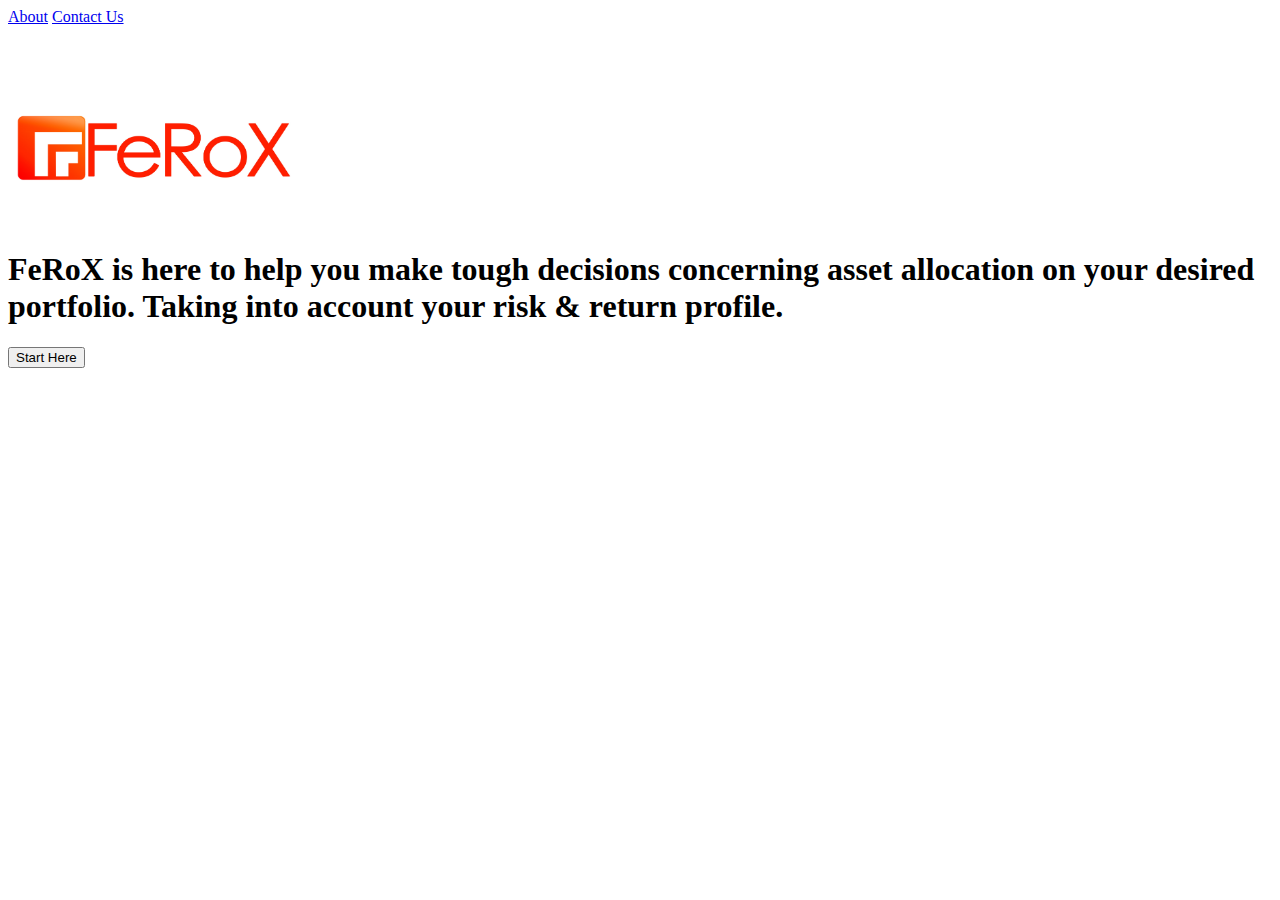
==== index.html @ fec5aa74 "FeRoX app" ====
<!DOCTYPE html>
<html>
<head>
	<link rel="stylesheet" type="text/css" href="style.css">

	<title> Welcome to Ferox! </title>
	<link rel="icon" type="image/png" href="/feroxicon.png">
</head>
<body>
	<div class="container">

	<nav id="menu" class="menu">
		<a href="aboutus.html">About</a>
		<a href="contactus.html">Contact Us<a>
	   </nav>

	<form id="form-sign" class="form-signin">
	
<img id="landingpagepic" class="landingpagepic" src="/feroxlogo.jpg" width="300" height="200">
<h1 id="text-id" class="text-class"> FeRoX is here to help you make tough decisions concerning asset allocation on your desired portfolio. Taking into account your risk & return profile.
</h1>

<input type="button" onclick="window.location.href = 'formlink.html';" id="button" class="button" type="submit" value="Start Here"/>

</form>

</div>
</body>
</html>
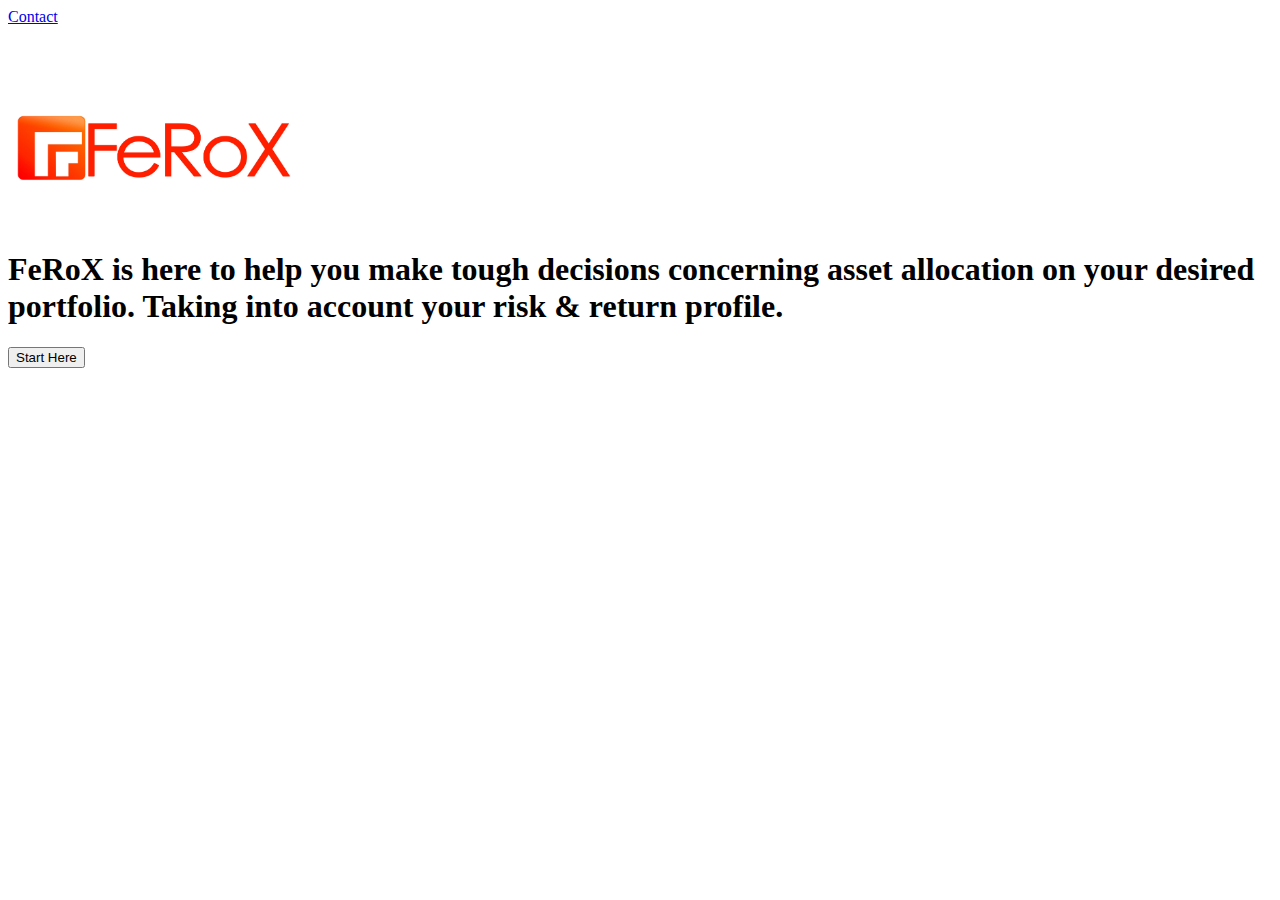
==== commit 698220b9: "FeRoX app" ====
--- a/index.html
+++ b/index.html
@@ -4,19 +4,18 @@
 	<link rel="stylesheet" type="text/css" href="style.css">
 
 	<title> Welcome to Ferox! </title>
-	<link rel="icon" type="image/png" href="/feroxicon.png">
+	<link rel="icon" type="image/png" href="feroxicon.jpg">
 </head>
 <body>
 	<div class="container">
 
 	<nav id="menu" class="menu">
-		<a href="aboutus.html">About</a>
-		<a href="contactus.html">Contact Us<a>
+		<a href="contactus.html">Contact<a>
 	   </nav>
 
 	<form id="form-sign" class="form-signin">
 	
-<img id="landingpagepic" class="landingpagepic" src="/feroxlogo.jpg" width="300" height="200">
+<img id="landingpagepic" class="landingpagepic" src="feroxlogo.jpg" width="300" height="200">
 <h1 id="text-id" class="text-class"> FeRoX is here to help you make tough decisions concerning asset allocation on your desired portfolio. Taking into account your risk & return profile.
 </h1>
 
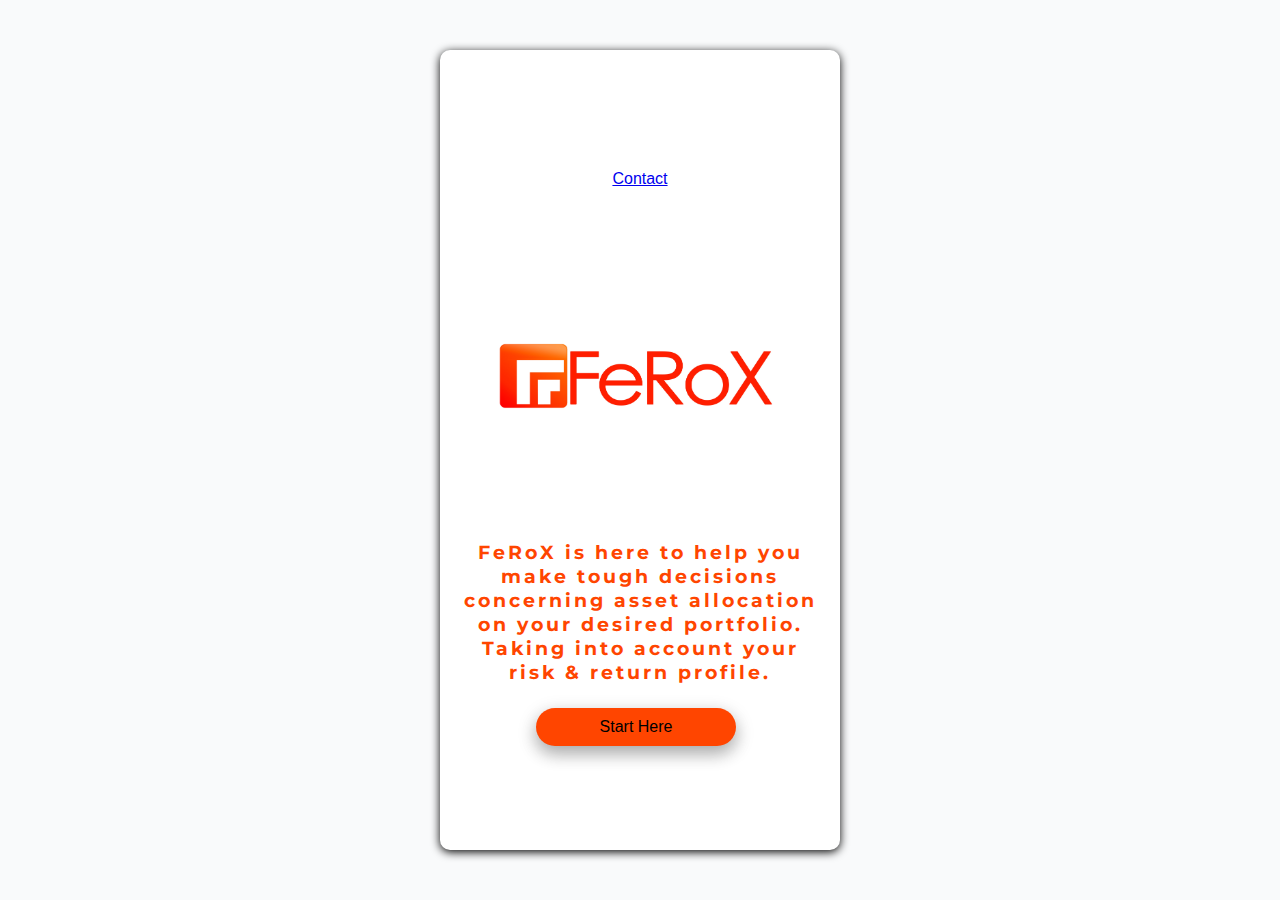
==== commit e59b8a8e: "FeRoX app" ====
--- a/index.html
+++ b/index.html
@@ -1,29 +1,34 @@
 <!DOCTYPE html>
 <html>
+
 <head>
 	<link rel="stylesheet" type="text/css" href="style.css">
 
+	<meta name="viewport" content="width=device-width,initial-scale=1">
 	<title> Welcome to Ferox! </title>
 	<link rel="icon" type="image/png" href="feroxicon.jpg">
 </head>
+
 <body>
 	<div class="container">
 
-	<nav id="menu" class="menu">
-		<a href="contactus.html">Contact<a>
-	   </nav>
+		<nav id="menu" class="menu">
+			<a href="contactus.html">Contact<a>
+		</nav>
 
-	<form id="form-sign" class="form-signin">
-	
-<img id="landingpagepic" class="landingpagepic" src="feroxlogo.jpg" width="300" height="200">
-<h1 id="text-id" class="text-class"> FeRoX is here to help you make tough decisions concerning asset allocation on your desired portfolio. Taking into account your risk & return profile.
-</h1>
+		<form id="form-sign" class="form-signin">
 
-<input type="button" onclick="window.location.href = 'formlink.html';" id="button" class="button" type="submit" value="Start Here"/>
+			<img id="landingpagepic" class="landingpagepic" src="feroxlogo.jpg" width="300" height="200">
+			<h1 id="text-id" class="text-class"> FeRoX is here to help you make tough decisions concerning asset
+				allocation on your desired portfolio. Taking into account your risk & return profile.
+			</h1>
 
-</form>
+			<input type="button" onclick="window.location.href = 'formlink.html';" id="button" class="button"
+				type="submit" value="Start Here" />
 
-</div>
+		</form>
+
+	</div>
 </body>
-</html>
 
+</html>--- a/style.css
+++ b/style.css
@@ -0,0 +1,188 @@
+
+@import url('https://fonts.googleapis.com/css2?family=Montserrat:wght@300&display=swap');
+
+
+.container {
+    background-color: #fff;
+    border-radius: 10px;
+    box-shadow: 0 2px  10px rgba(0, 0, 0, 3);
+    width: 400px;
+    height: 800px;
+    align-content: center;
+    }
+
+body{
+        background-color: #f9fafb;
+        font-family: 'open sans', sans-serif;
+        display: flex;
+        align-items: center;
+        justify-content: center;
+        min-height: 100vh;
+        margin: 0; 
+        }
+h1
+{
+padding: 1.0em;
+text-align: justify;
+letter-spacing: 3px;
+font-size: larger;
+text-align: center;
+font-weight: 700; 
+margin-bottom: 5px;
+color: orangered;
+font-family: Montserrat, sans-serif;
+}
+
+.button
+{
+    background: orangered;
+    transition: all 1s;
+    padding: 10px 10px;
+    cursor: pointer; 
+    font-size: 16px;
+    width: 50%;
+    box-shadow: 0 8px 16px 0 rgba(0,0,0,0.2), 0 6px 20px 0 rgba(0,0,0,0.19);
+    border: none;
+    border-radius: 3rem;
+    margin-left: 6rem;
+}
+
+.button:hover
+{
+background: transparent;
+color: black;
+}
+
+.landingpagepic {
+margin: 50px;
+}
+
+.menu {
+margin: 0px;
+padding: 0px; 
+text-align: center;
+}
+
+h2
+{
+padding: 1.0em;
+text-align: justify;
+letter-spacing: 3px;
+font-size: larger;
+text-align: center;
+font-weight: 700; 
+margin-bottom: 5px;
+color: orangered;
+font-family: Montserrat, sans-serif;
+}
+
+
+.button2
+{
+    background: orangered;
+    position: relative;
+    transition: all 1s;
+    padding: 10px 10px;
+    cursor: pointer; 
+    font-size: 16px;
+    width: 50%;
+    box-shadow: 0 8px 16px 0 rgba(0,0,0,0.2), 0 6px 20px 0 rgba(0,0,0,0.19);
+    border: 0.3rem;
+    border-radius: 3rem;
+    margin-left: 7.5rem;
+    margin-top: 2rem;
+}
+
+.button2:hover
+{
+background: transparent;
+color: black;
+}
+
+
+.container2 {
+    background-color: #fff;
+    border-radius: 10px;
+    box-shadow: 0 2px  10px rgba(0, 0, 0, 3);
+    width: 600px;
+    height: 800px;
+    align-content: center;
+    }
+
+.menu{
+    margin: 1rem;
+    }
+
+
+    .button3
+    {
+        background: orangered;
+        transition: all 1s;
+        padding: 10px 10px;
+        cursor: pointer; 
+        font-size: 16px;
+        width: 50%;
+        box-shadow: 0 8px 16px 0 rgba(0,0,0,0.2), 0 6px 20px 0 rgba(0,0,0,0.19);
+        border: 0.3rem;
+        border-radius: 3rem;
+        margin-left: 6.5rem;
+    
+    }
+    
+    .button3:hover
+    {
+    background: transparent;
+    color: black;
+    }
+
+h3
+{
+text-align: justify;
+letter-spacing: 3px;
+font-size: larger;
+text-align: center;
+font-weight: 700; 
+color: orangered;
+font-family: Montserrat, sans-serif;
+margin-top: 4rem;
+}
+
+hr {
+    border: 5px solid orangered;
+    border-radius: 2.5px;
+    margin-bottom: 2.5rem;
+  }
+
+.form2 {
+        width: 100%;
+        padding: 25px;
+        color: orangered
+}
+.workexp-input, .state-input, .age-input, .edu-input
+{
+    padding: 1.0rem;
+    font-family: Montserrat, sans-serif;
+    text-align: center;
+    font-size: 2rem;
+    letter-spacing: 3px;
+}
+
+/*Media Query: Large Smartphone */
+@media only screen and (max-width: 600px)
+{
+ h1 {
+    font-size: 20px;
+}
+ h2 {
+    font-size: 20px;
+ }
+ .container{
+  zoom: 110%; 
+
+ }
+ .container2{
+    zoom: 65%; 
+  
+   }
+
+}